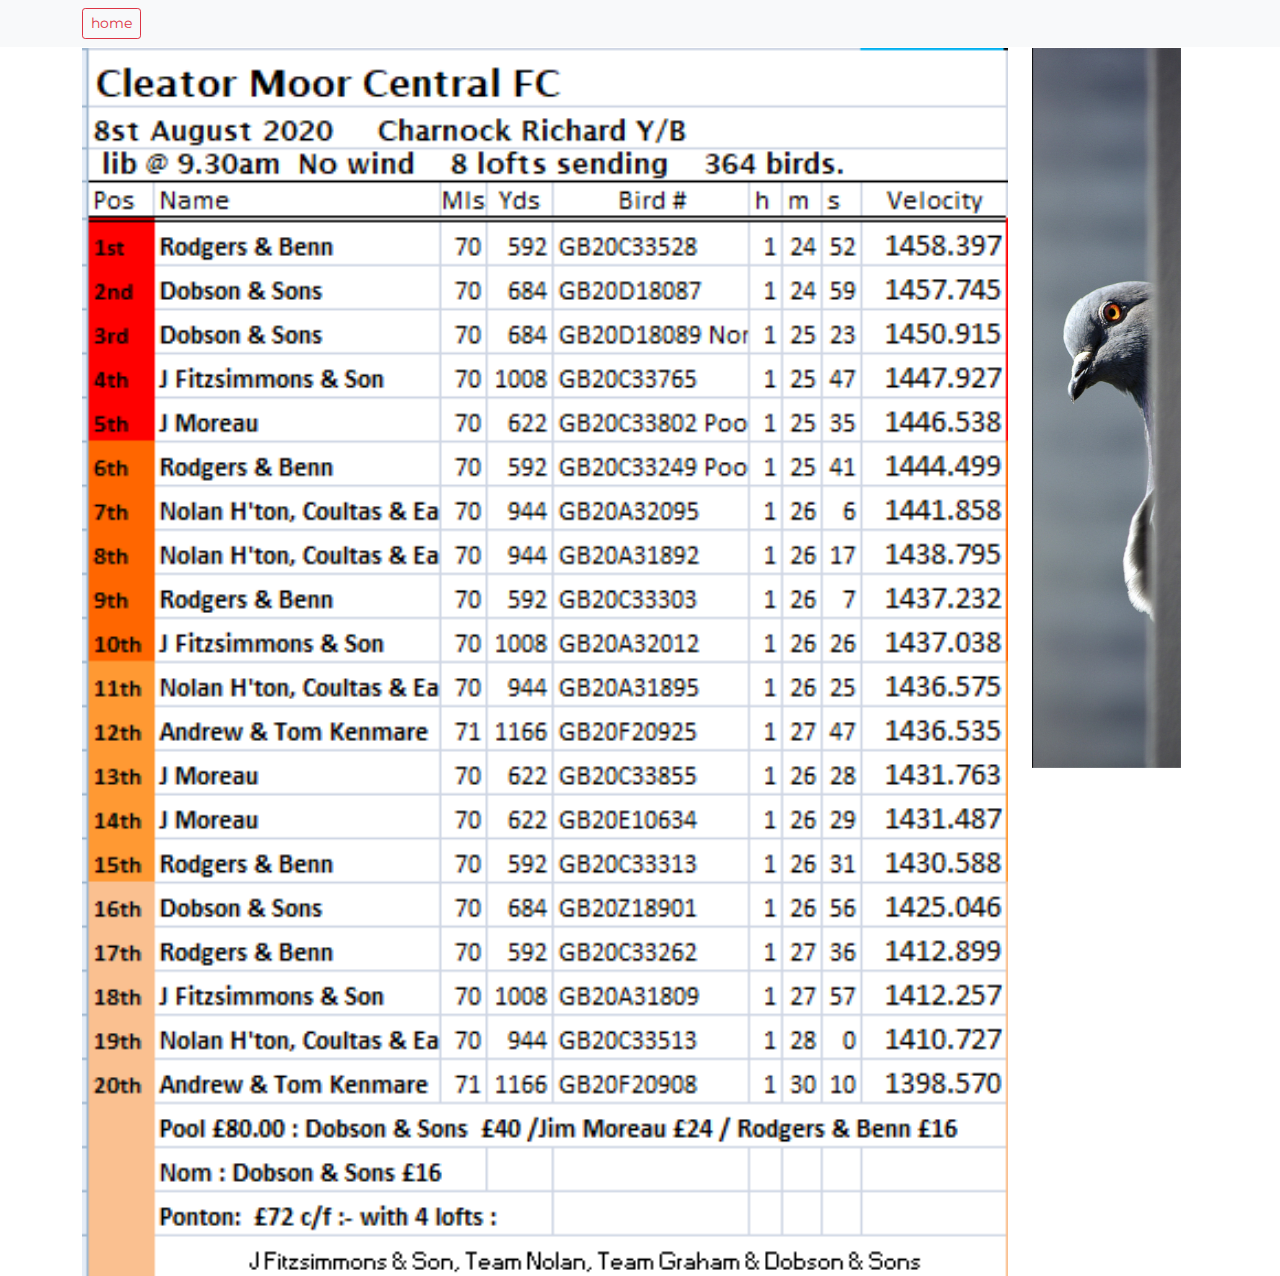
==== cmcfc.html @ 2f9b618a "Commit 3" ====
<!DOCTYPE html>
<html lang="en">
<head>
    <meta charset="UTF-8">
    <meta http-equiv="X-UA-Compatible" content="IE=edge">
    <meta name="viewport" content="width=device-width, initial-scale=1.0">
    <title>Portfolio</title>
    <link rel="stylesheet" href="css/bootstrap.min.css">
    <link rel="stylesheet" href="css/styles.css">
    <link rel="preconnect" href="https://fonts.gstatic.com">
<link href="https://fonts.googleapis.com/css2?family=Montserrat:wght@300&display=swap" rel="stylesheet">
</head>
<body>
  <nav class="navbar navbar-expand-md navbar-light bg-light fixed-top">
    <div class="container">
      <!-- <a class="navbar-brand" href="#"><img src="img/join.png" ></a> -->
      <button type="button" onclick="document.location='index.html'" class="btn btn-outline-danger btn-sm">home</button>
     
      <!-- <button class="navbar-toggler" type="button" data-bs-toggle="collapse" data-bs-target="#navbarNav" aria-controls="navbarNav" aria-expanded="false" aria-label="Toggle navigation">
        <span class="navbar-toggler-icon"></span>
      </button> -->
      <!-- <div class="collapse navbar-collapse justify-content-end" id="navbarNav" >
        <ul class="navbar-nav">
          <li class="nav-item">
            <a class="nav-link active" aria-current="page" href="#">WCF</a>
          </li>
          <li class="nav-item">
            <a class="nav-link" href="#">CMCFC</a>
          </li>
          
          
        </ul>
      </div>
    </div> -->
  </nav>
    
     
          
            <div class="container pt-5">
                <div class="row align-content-center justify-content-center">
                    <div class="col-md-10 col-sm-12"> <img src="img/cr.png" width="100%" class="img-fluid" />
                    </div>
                    <div class="col-md-2 d-none d-md-block "><img class="sticky-md-top" src="img/sidewaylook.jpg" alt="image1"  height="720px" >
                    </div>
                </div>
            </div>
        

        
      
      <script src="js/bootstrap.min.js"></script>
</body>
</html>
---- css/styles.css ----
html,
body {
  height: 100%;
  font-size: 1rem;
  font-family: "Montserrat", sans-serif;
}

.gradient {
  background: rgb(0, 97, 242);
  background: linear-gradient(
    135deg,
    rgba(0, 97, 242, 1) 0%,
    rgba(105, 0, 199, 1) 100%
  );
}

.page-header {
  margin-top: 4rem;
  font-size: 1.25rem;
  color: #fff;
}

.gallery {
  background-color: rgb(223, 208, 208);
}

.gallery img {
  border-radius: 5%;
}
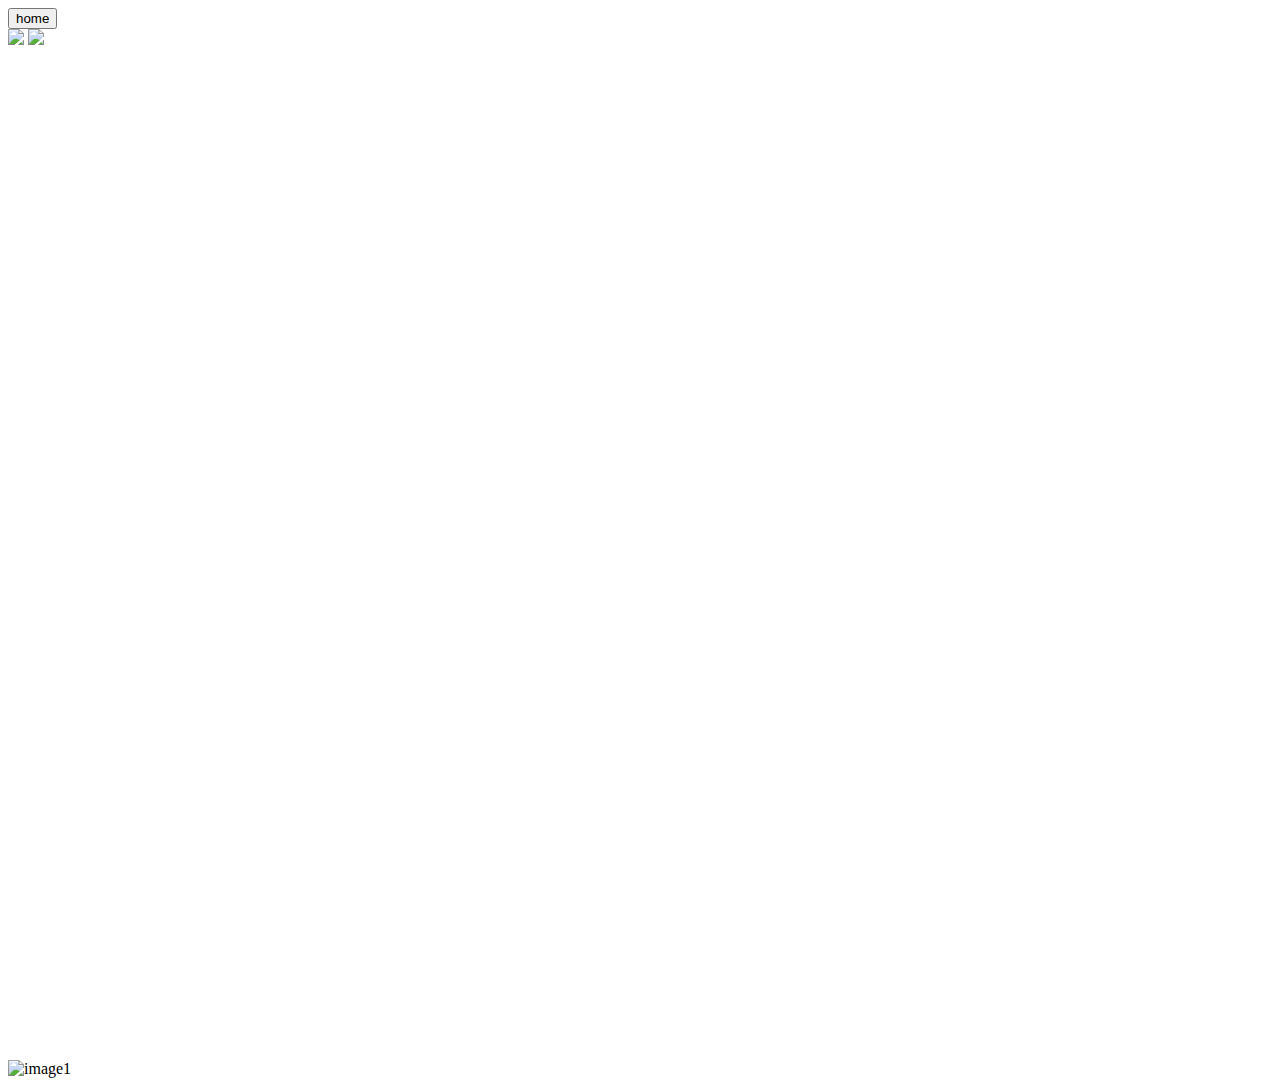
==== commit c2181255: "Add files via upload" ====
--- a/cmcfc.html
+++ b/cmcfc.html
@@ -1,53 +1,43 @@
-<!DOCTYPE html>
-<html lang="en">
-<head>
-    <meta charset="UTF-8">
-    <meta http-equiv="X-UA-Compatible" content="IE=edge">
-    <meta name="viewport" content="width=device-width, initial-scale=1.0">
-    <title>Portfolio</title>
-    <link rel="stylesheet" href="css/bootstrap.min.css">
-    <link rel="stylesheet" href="css/styles.css">
-    <link rel="preconnect" href="https://fonts.gstatic.com">
-<link href="https://fonts.googleapis.com/css2?family=Montserrat:wght@300&display=swap" rel="stylesheet">
-</head>
-<body>
-  <nav class="navbar navbar-expand-md navbar-light bg-light fixed-top">
-    <div class="container">
-      <!-- <a class="navbar-brand" href="#"><img src="img/join.png" ></a> -->
-      <button type="button" onclick="document.location='index.html'" class="btn btn-outline-danger btn-sm">home</button>
-     
-      <!-- <button class="navbar-toggler" type="button" data-bs-toggle="collapse" data-bs-target="#navbarNav" aria-controls="navbarNav" aria-expanded="false" aria-label="Toggle navigation">
-        <span class="navbar-toggler-icon"></span>
-      </button> -->
-      <!-- <div class="collapse navbar-collapse justify-content-end" id="navbarNav" >
-        <ul class="navbar-nav">
-          <li class="nav-item">
-            <a class="nav-link active" aria-current="page" href="#">WCF</a>
-          </li>
-          <li class="nav-item">
-            <a class="nav-link" href="#">CMCFC</a>
-          </li>
-          
-          
-        </ul>
-      </div>
-    </div> -->
-  </nav>
-    
-     
-          
-            <div class="container pt-5">
-                <div class="row align-content-center justify-content-center">
-                    <div class="col-md-10 col-sm-12"> <img src="img/cr.png" width="100%" class="img-fluid" />
-                    </div>
-                    <div class="col-md-2 d-none d-md-block "><img class="sticky-md-top" src="img/sidewaylook.jpg" alt="image1"  height="720px" >
-                    </div>
-                </div>
-            </div>
-        
-
-        
-      
-      <script src="js/bootstrap.min.js"></script>
-</body>
+<!DOCTYPE html>
+<html lang="en">
+<head>
+    <meta charset="UTF-8">
+    <meta http-equiv="X-UA-Compatible" content="IE=edge">
+    <meta name="viewport" content="width=device-width, initial-scale=1.0">
+    <title>LowcaHS</title>
+    <link rel="stylesheet" href="css/css/bootstrap.min.css">
+    <link rel="stylesheet" href="css/css/styles.css">
+    <link rel="preconnect" href="https://fonts.gstatic.com">
+<link href="https://fonts.googleapis.com/css2?family=Montserrat:wght@300&display=swap" rel="stylesheet">
+</head>
+<body>
+  <nav class="navbar navbar-expand-md navbar-light bg-secondary navbar-custom fixed-top">
+    <div class="container ">
+      <!-- <a class="navbar-brand" href="#"><img src="img/join.png" ></a> -->
+      <button type="button" onclick="document.location='index.html'" class="btn btn-outline-warning btn-lg">home</button>
+     
+     
+  </nav>
+    
+     
+          
+            <div class="container-fluid pt-5">
+              
+              <div class="row  ">
+                    <div class="col-md-10 col-sm-12 justify-content-start"> 
+                      <img src="images/img/test.png" width="100%" class="img-fluid" />
+                      <img src="images/img/test.png" width="100%" class="img-fluid" />
+                      <style>.embed-container {position: relative; padding-bottom: 80%; height:100%; max-width: 100%;} .embed-container iframe, .embed-container object, .embed-container iframe{position: absolute; top: 0; left: 0; width: 100%; height: 100%;} small{position: absolute; z-index: 40; bottom: 0; margin-bottom: -15px;}</style><div class="embed-container"><iframe width="500" height="400" frameborder="0" scrolling="no" marginheight="0" marginwidth="0" title="Lofts" src="//www.arcgis.com/apps/Embed/index.html?webmap=dbe75215f1994942952c4fa18e080101&extent=-3.6153,54.4913,-3.3701,54.5548&zoom=true&previewImage=false&scale=true&disable_scroll=true&theme=light"></iframe>
+        
+                    </div>
+                  </div>    
+              <div class="col-md-2 d-none d-md-block justify-content-end "><img class="sticky-md-top" src="images/img/sidewaylook.jpg" alt="image1"  height="920px" >
+              </div>
+          </div>
+        
+
+        
+          <script src="https://cdnjs.cloudflare.com/ajax/libs/popper.js/1.14.7/umd/popper.min.js" integrity="sha384-UO2eT0CpHqdSJQ6hJty5KVphtPhzWj9WO1clHTMGa3JDZwrnQq4sF86dIHNDz0W1" crossorigin="anonymous"></script>
+      <script src="js/js/bootstrap.min.js"></script>
+</body>
 </html>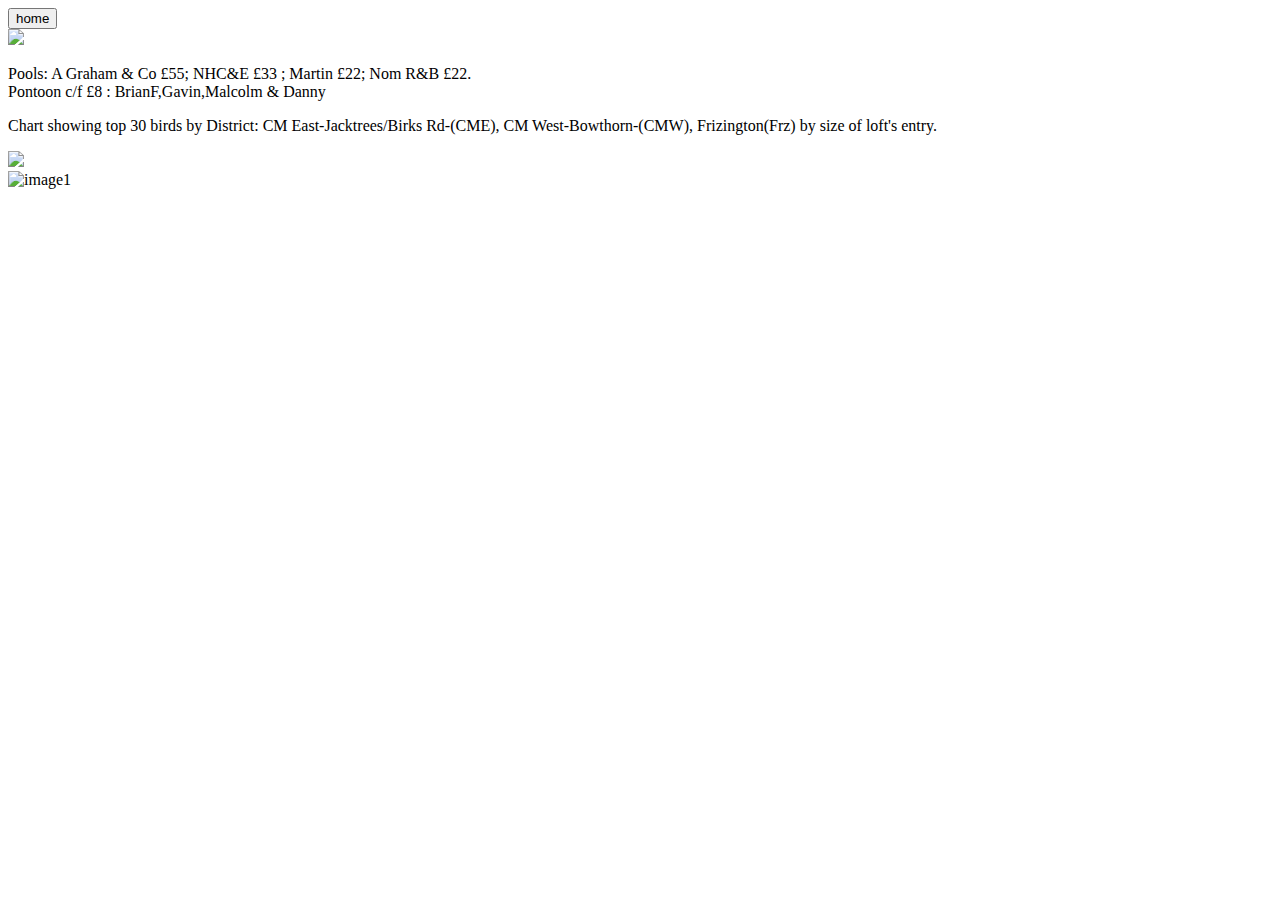
==== commit 10c34041: "Add files via upload" ====
--- a/cmcfc.html
+++ b/cmcfc.html
@@ -4,7 +4,7 @@
     <meta charset="UTF-8">
     <meta http-equiv="X-UA-Compatible" content="IE=edge">
     <meta name="viewport" content="width=device-width, initial-scale=1.0">
-    <title>LowcaHS</title>
+    <title>CMCFC</title>
     <link rel="stylesheet" href="css/css/bootstrap.min.css">
     <link rel="stylesheet" href="css/css/styles.css">
     <link rel="preconnect" href="https://fonts.gstatic.com">
@@ -15,7 +15,7 @@
     <div class="container ">
       <!-- <a class="navbar-brand" href="#"><img src="img/join.png" ></a> -->
       <button type="button" onclick="document.location='index.html'" class="btn btn-outline-warning btn-lg">home</button>
-     
+      <!-- <button type="button" onclick="document.location='frz.html'" class="btn btn-outline-light btn-lg">Frizington</button> -->
      
   </nav>
     
@@ -25,12 +25,27 @@
               
               <div class="row  ">
                     <div class="col-md-10 col-sm-12 justify-content-start"> 
-                      <img src="images/img/test.png" width="100%" class="img-fluid" />
-                      <img src="images/img/test.png" width="100%" class="img-fluid" />
-                      <style>.embed-container {position: relative; padding-bottom: 80%; height:100%; max-width: 100%;} .embed-container iframe, .embed-container object, .embed-container iframe{position: absolute; top: 0; left: 0; width: 100%; height: 100%;} small{position: absolute; z-index: 40; bottom: 0; margin-bottom: -15px;}</style><div class="embed-container"><iframe width="500" height="400" frameborder="0" scrolling="no" marginheight="0" marginwidth="0" title="Lofts" src="//www.arcgis.com/apps/Embed/index.html?webmap=dbe75215f1994942952c4fa18e080101&extent=-3.6153,54.4913,-3.3701,54.5548&zoom=true&previewImage=false&scale=true&disable_scroll=true&theme=light"></iframe>
-        
+                      <img  src="images/img/crcmcfc010521.png" width="100%" class="img-fluid" />
+                      <p class="para-title" width="100%" >
+                      
+                          Pools: A Graham & Co £55; NHC&E £33 ; Martin £22; Nom R&B £22. <br>          
+                        
+                       Pontoon c/f £8 : BrianF,Gavin,Malcolm & Danny</li>
+                     
+                    </p>
+                      <p class="para-title" width="100%" >Chart showing top 30 birds by District:  CM East-Jacktrees/Birks Rd-(CME), CM West-Bowthorn-(CMW),  Frizington(Frz) by size of loft's entry.
+                      </p>
+                      <img src="images/img/cmcSpeed.svg" width="100%" class="img-fluid" />
+                     
                     </div>
-                  </div>    
+                    
+                   
+                    
+                   
+                  
+                  
+                  
+              
               <div class="col-md-2 d-none d-md-block justify-content-end "><img class="sticky-md-top" src="images/img/sidewaylook.jpg" alt="image1"  height="920px" >
               </div>
           </div>
